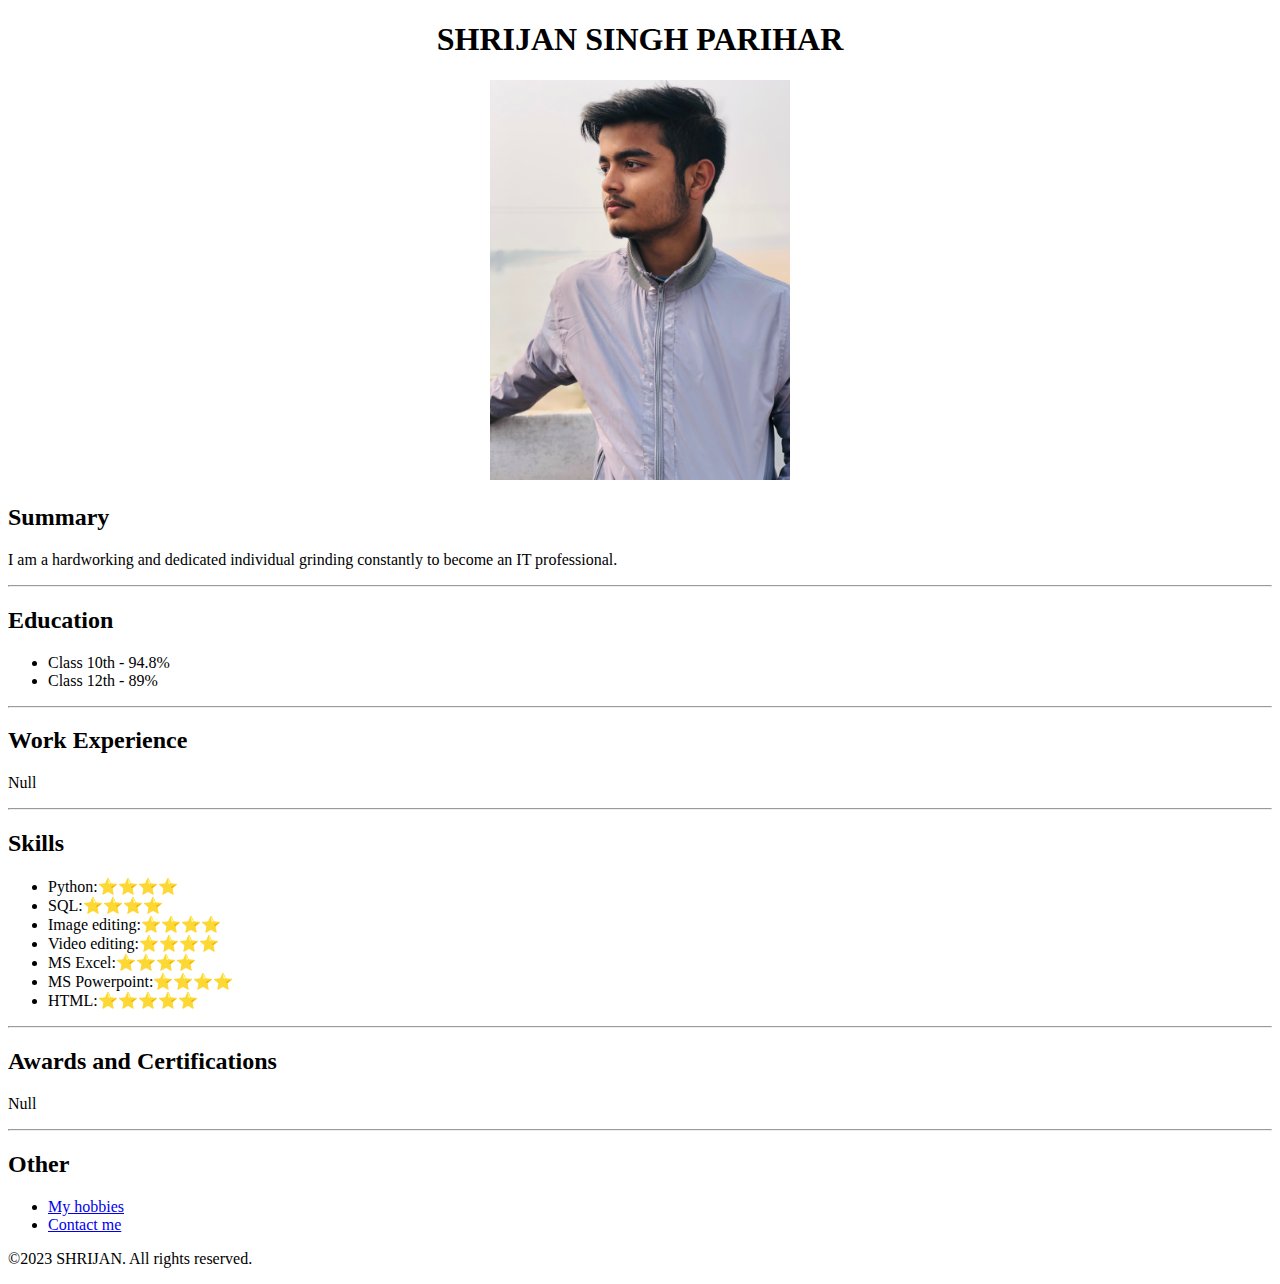
==== index.html @ a92aef54 "1" ====
<!DOCTYPE html>
<html lang="en">
    <head>
        <meta charset="UTF-8">
        <title> My Resume</title>
    </head>

    <body>
        <h1> <center>SHRIJAN SINGH PARIHAR</center></h1>
        <center><img src="IMG_0457.jpeg" height="400" alt="image of the web developer"/>
</center>
        <h2>Summary</h2>
        <p>I am a hardworking and dedicated individual grinding constantly to become an IT professional.</p>
        <hr/>

        <h2>Education</h2>
        <ul>
            <li>Class 10th - 94.8%</li>
            <li>Class 12th - 89%</li>
        </ul>
        <hr/>

        <h2>Work Experience</h2>
        <p>Null</p>
        <hr/>

        <h2>Skills</h2>
        <ul>
            <li>Python:⭐️⭐️⭐️⭐️</li> 
            <li>SQL:⭐️⭐️⭐️⭐️</li>
            <li>Image editing:⭐️⭐️⭐️⭐️</li>
            <li>Video editing:⭐️⭐️⭐️⭐️</li>
            <li>MS Excel:⭐️⭐️⭐️⭐️</li>
            <li>MS Powerpoint:⭐️⭐️⭐️⭐️</li>
            <li>HTML:⭐️⭐️⭐️⭐️⭐️</li>
        </ul>
        <hr/>

        <h2>Awards and Certifications</h2>
        <p>Null</p>
        <hr/>

        <h2>Other</h2>
        <ul>
            <li> <a href="hobbies.html"> My hobbies </a> </li>
            <li> <a href="contact.html"> Contact me </a></li>
        </ul>

        <footer>
            <p>©2023 SHRIJAN. All rights reserved.</p>
        </footer>



    </body>





</html>
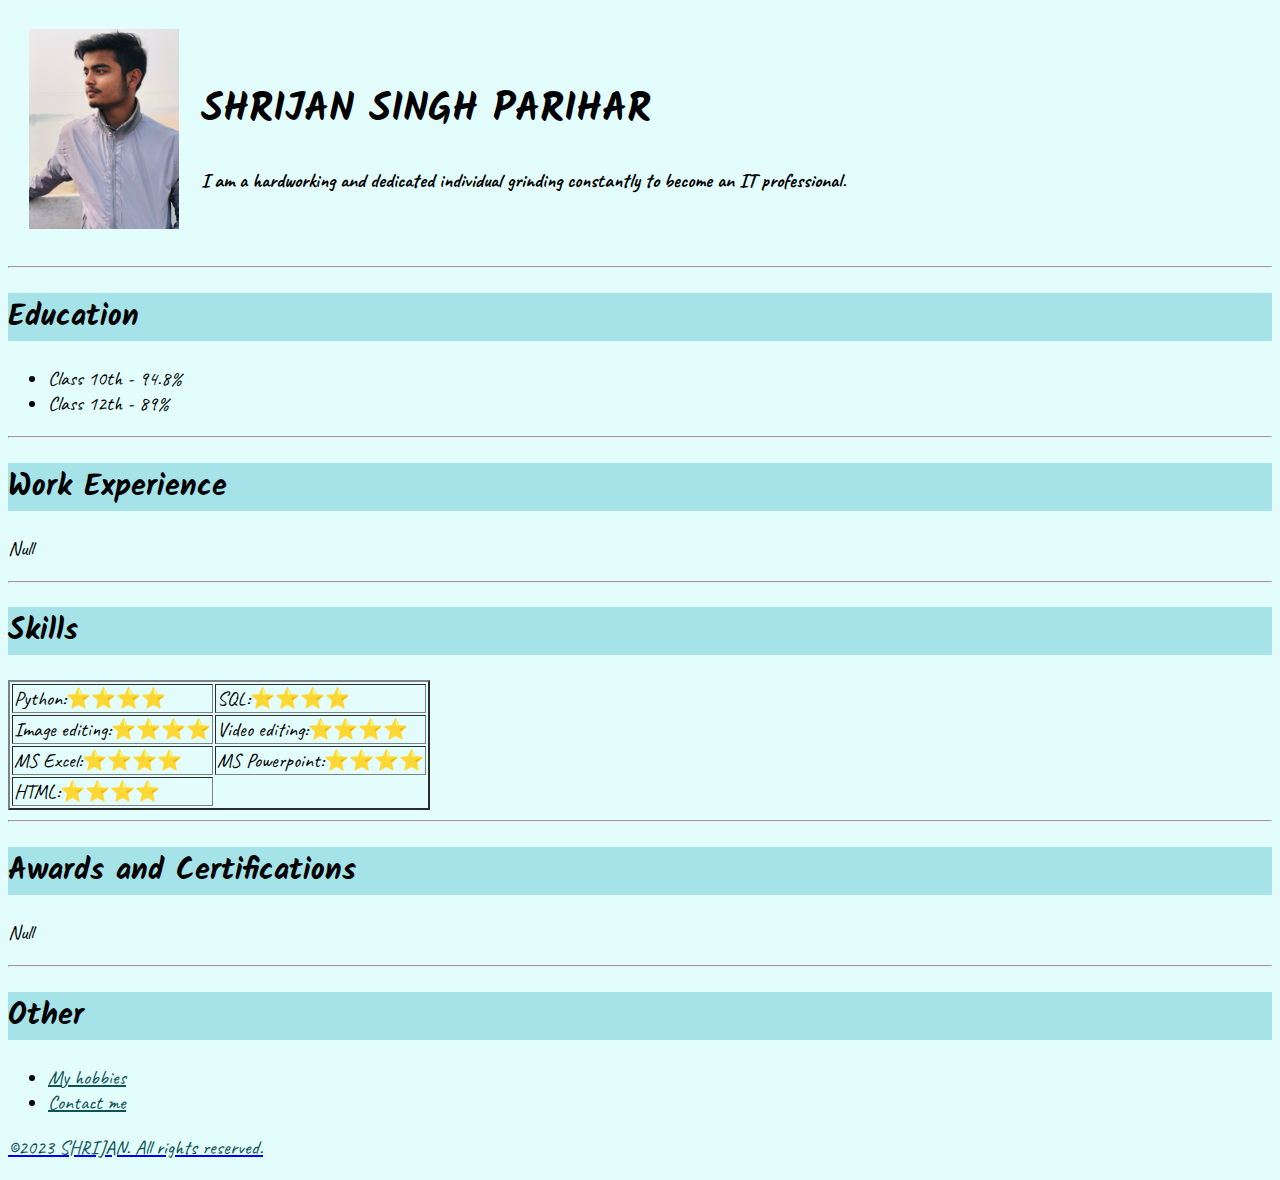
==== commit 9cccbbe9: "funny changes" ====
--- a/index.html
+++ b/index.html
@@ -3,14 +3,36 @@
     <head>
         <meta charset="UTF-8">
         <title> My Resume</title>
+        
+        <link
+        rel="stylesheet" href="./style.css"
+        />
+        
+           
+            
+            
+         <link rel="preconnect" href="https://fonts.googleapis.com">
+         <link rel="preconnect" href="https://fonts.gstatic.com" crossorigin>
+         <link href="https://fonts.googleapis.com/css2?family=Kalam:wght@700&display=swap" rel="stylesheet">
+         <link rel="preconnect" href="https://fonts.googleapis.com">
+         <link rel="preconnect" href="https://fonts.gstatic.com" crossorigin>
+         <link href="https://fonts.googleapis.com/css2?family=Acme&family=Caveat:wght@700&display=swap" rel="stylesheet">
+        
     </head>
 
     <body>
-        <h1> <center>SHRIJAN SINGH PARIHAR</center></h1>
-        <center><img src="IMG_0457.jpeg" height="400" alt="image of the web developer"/>
-</center>
-        <h2>Summary</h2>
-        <p>I am a hardworking and dedicated individual grinding constantly to become an IT professional.</p>
+        <table cellspacing="20">
+                <tr>
+                  <td><img src="IMG_0457.jpeg"  height="200" alt="image of the web developer"/></td>
+                  <td style="font-weight: bolder;"> <h1>SHRIJAN SINGH PARIHAR</h1>  
+                    <p>I am a hardworking and dedicated individual grinding constantly to become an IT professional.</p>
+                  </td>
+                </tr>
+            
+        </table>
+        
+        
+        
         <hr/>
 
         <h2>Education</h2>
@@ -25,15 +47,29 @@
         <hr/>
 
         <h2>Skills</h2>
-        <ul>
-            <li>Python:⭐️⭐️⭐️⭐️</li> 
-            <li>SQL:⭐️⭐️⭐️⭐️</li>
-            <li>Image editing:⭐️⭐️⭐️⭐️</li>
-            <li>Video editing:⭐️⭐️⭐️⭐️</li>
-            <li>MS Excel:⭐️⭐️⭐️⭐️</li>
-            <li>MS Powerpoint:⭐️⭐️⭐️⭐️</li>
-            <li>HTML:⭐️⭐️⭐️⭐️⭐️</li>
-        </ul>
+        <table border="2">
+            <tr>
+                <td>Python:⭐️⭐️⭐️⭐️</td> 
+                <td>SQL:⭐️⭐️⭐️⭐️</td>
+            </tr>
+            
+            <tr>
+                <td>Image editing:⭐️⭐️⭐️⭐️</td>
+                <td>Video editing:⭐️⭐️⭐️⭐️</td>
+            </tr> 
+            
+            <tr>
+                <td>MS Excel:⭐️⭐️⭐️⭐️</td>
+                <td>MS Powerpoint:⭐️⭐️⭐️⭐️</td>
+            </tr>
+            
+            <tr>
+                <td>HTML:⭐️⭐️⭐️⭐️</td>
+            </tr>
+            
+        </table>
+            
+       
         <hr/>
 
         <h2>Awards and Certifications</h2>
@@ -42,12 +78,15 @@
 
         <h2>Other</h2>
         <ul>
-            <li> <a href="hobbies.html"> My hobbies </a> </li>
-            <li> <a href="contact.html"> Contact me </a></li>
+            <li> <a style="color: #0d5357;" href="hobbies.html"> My hobbies </a> </li>
+            <li> <a style="color: #0d5357;" href="contact.html"> Contact me </a></li>
         </ul>
 
+        
+
         <footer>
-            <p>©2023 SHRIJAN. All rights reserved.</p>
+            <a href="./gaddari.html"><p style="color: #0d5357;">©2023 SHRIJAN. All rights reserved.</p></a>
+            
         </footer>
 
 
--- a/style.css
+++ b/style.css
@@ -0,0 +1,18 @@
+html{
+    background-color: #E3FDFD;
+    font-size: 20px;
+    font-family: 'Acme', sans-serif;
+    font-family: 'Caveat', cursive;
+    }
+h1{
+    font-family: 'Kalam', cursive;
+}
+
+h2{
+    font-family: 'Kalam', cursive;
+    background-color: #A6E3E9;
+}    
+
+footer{
+    color: #0d5357;
+}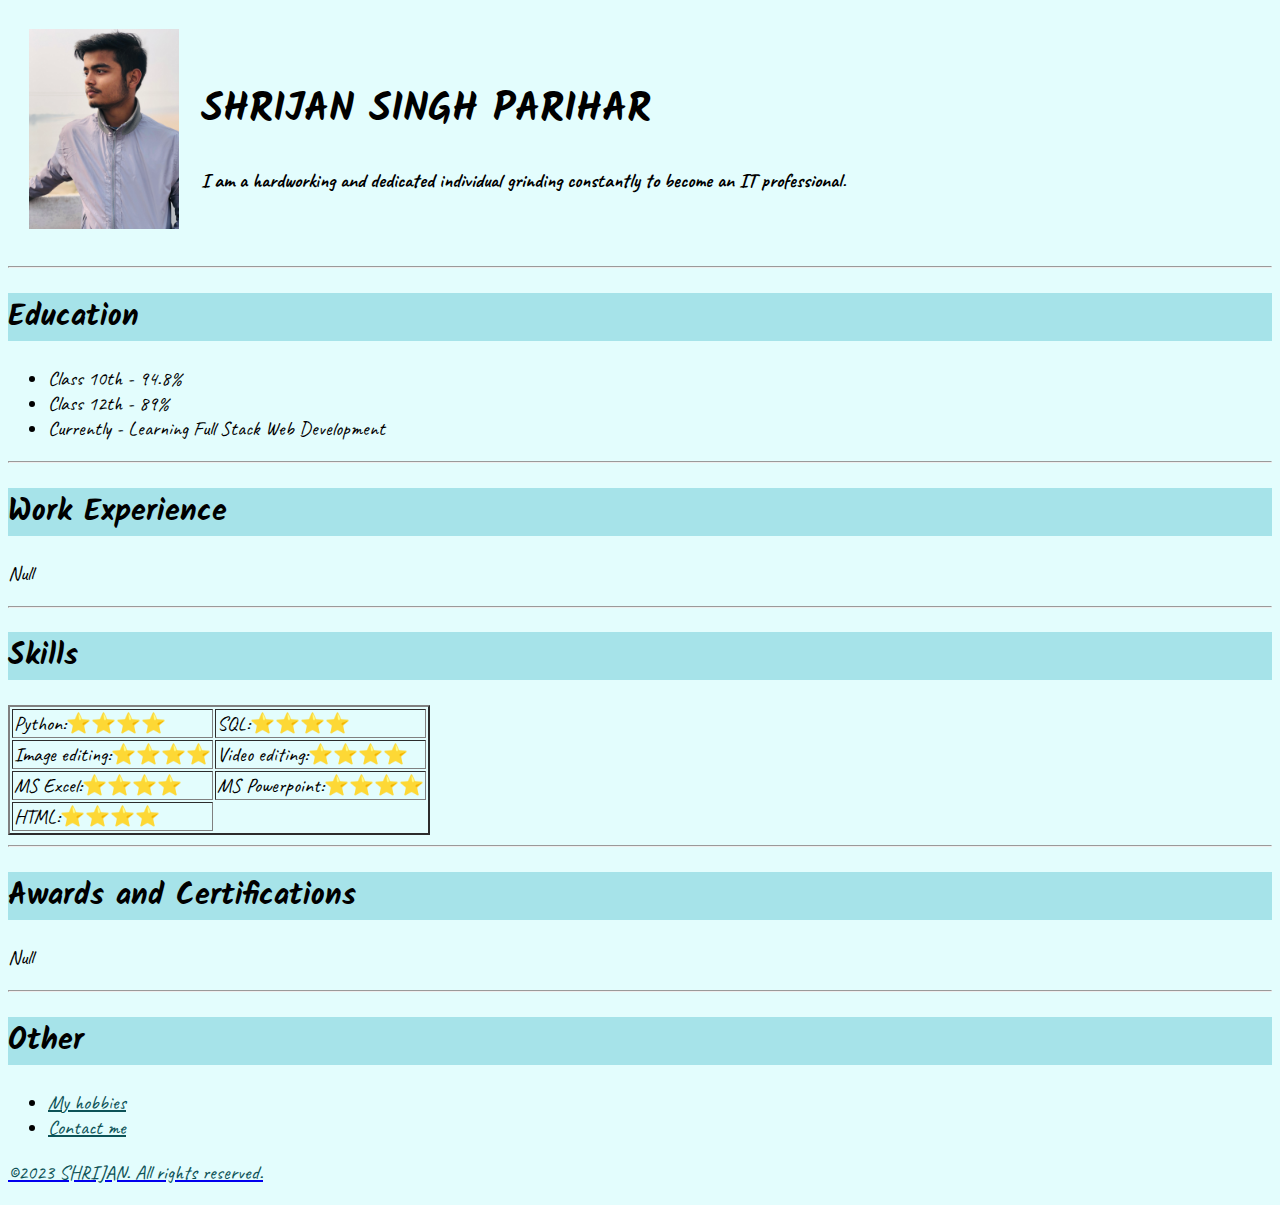
==== commit 8bd12e9b: "idk" ====
--- a/index.html
+++ b/index.html
@@ -39,6 +39,7 @@
         <ul>
             <li>Class 10th - 94.8%</li>
             <li>Class 12th - 89%</li>
+            <li>Currently - Learning Full Stack Web Development</li>
         </ul>
         <hr/>
 
--- a/style.css
+++ b/style.css
@@ -13,6 +13,3 @@
     background-color: #A6E3E9;
 }    
 
-footer{
-    color: #0d5357;
-}